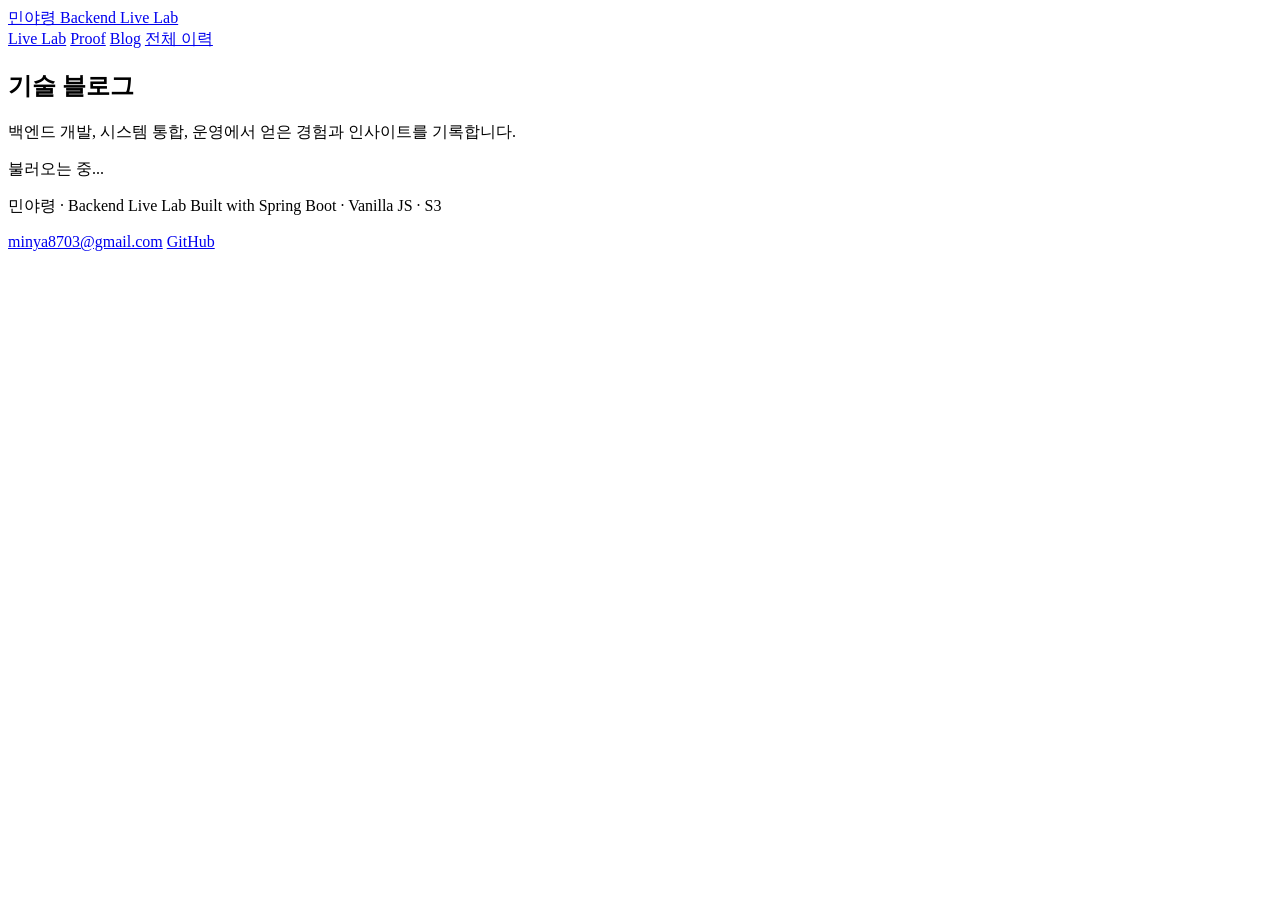
==== src/main/resources/static/blog.html @ e2b60fe7 "refactor: clean architecture (domain/application/presentation/infra) - Google OAuth + JWT auth for b" ====
<!doctype html>
<html lang="ko">
<head>
  <meta charset="utf-8" />
  <meta name="viewport" content="width=device-width, initial-scale=1" />
  <title>기술 블로그 · 민야령 Backend Live Lab</title>
  <meta name="description" content="민야령의 기술 블로그. 백엔드, EAI, MSA, 클라우드 경험과 인사이트." />
  <link rel="icon" type="image/svg+xml" href="/favicon.svg" />
  <link rel="stylesheet" href="/assets/css/style.css" />
  <link rel="stylesheet" href="/blog/blog.css" />
</head>
<body>
  <header class="topbar">
    <a class="brand" href="/">민야령 <span class="brand-sub">Backend Live Lab</span></a>
    <nav class="nav">
      <a href="/#lab">Live Lab</a>
      <a href="/#proof">Proof</a>
      <a href="/blog.html">Blog</a>
      <a href="/career.html">전체 이력</a>
    </nav>
  </header>

  <main>
    <section class="hero blog-hero">
      <div class="blog-hero-row">
        <div>
          <h1 class="hero-title">기술 블로그</h1>
          <p class="hero-sub">백엔드 개발, 시스템 통합, 운영에서 얻은 경험과 인사이트를 기록합니다.</p>
        </div>
        <div class="auth-area" data-auth-area></div>
      </div>
    </section>

    <section class="blog-list-section">
      <div class="blog-grid" data-posts>
        <p class="blog-loading">불러오는 중...</p>
      </div>
      <div class="blog-paging" data-paging></div>
    </section>
  </main>

  <footer class="footer">
    <p class="footer-line">
      <span>민야령 · Backend Live Lab</span>
      <span class="dim">Built with Spring Boot · Vanilla JS · S3</span>
    </p>
    <p class="footer-line">
      <a href="mailto:minya8703@gmail.com">minya8703@gmail.com</a>
      <a href="https://github.com/minya8703" target="_blank" rel="noopener">GitHub</a>
    </p>
  </footer>

  <script src="/blog/auth.js" defer></script>
  <script src="/blog/blog.js" defer></script>
</body>
</html>
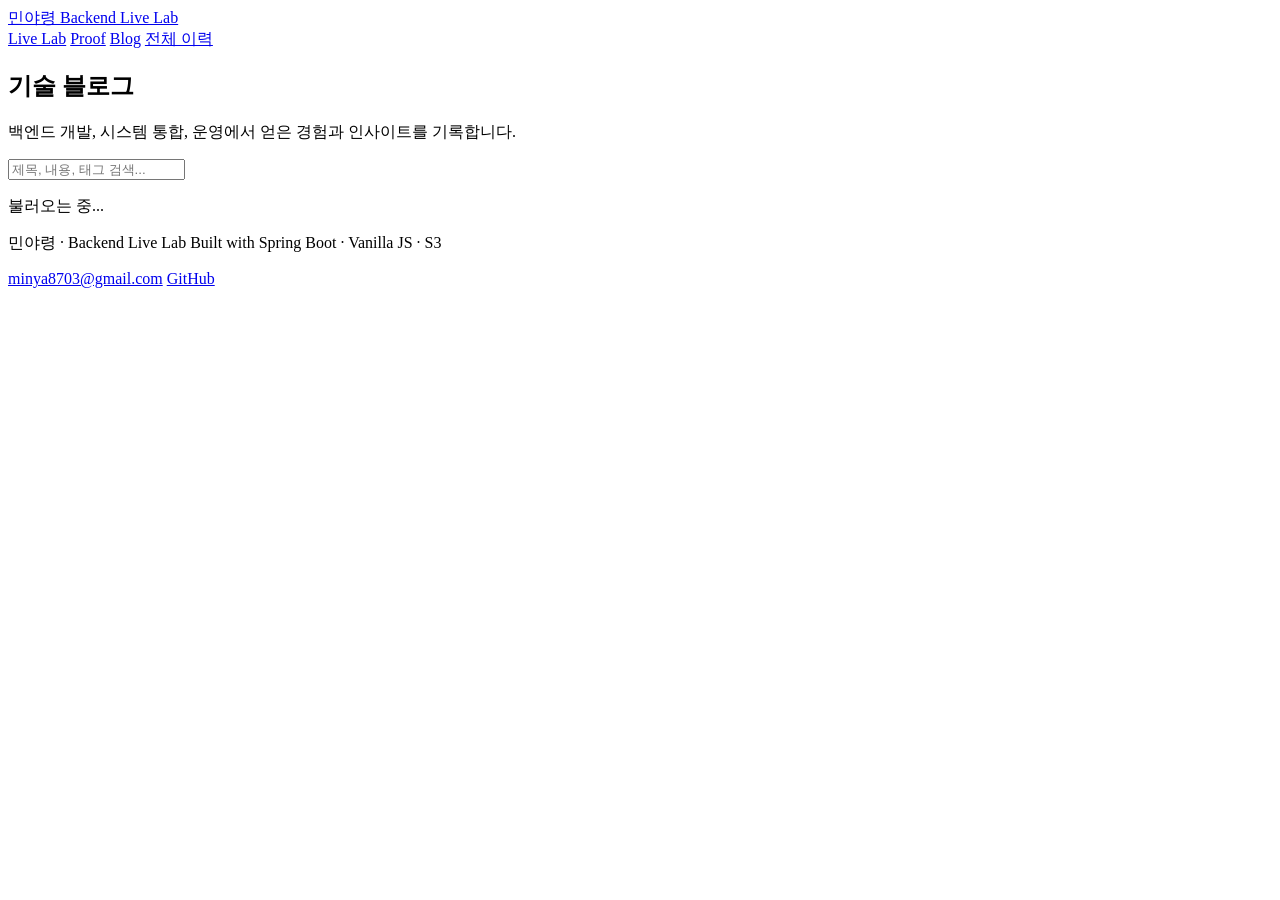
==== commit 11829dee: "Add blog search: filter by title, content, and tags Debounced input searches across title, summary, " ====
--- a/src/main/resources/static/blog.html
+++ b/src/main/resources/static/blog.html
@@ -27,12 +27,19 @@
           <h1 class="hero-title">기술 블로그</h1>
           <p class="hero-sub">백엔드 개발, 시스템 통합, 운영에서 얻은 경험과 인사이트를 기록합니다.</p>
         </div>
-        <div class="auth-area" data-auth-area></div>
+        <div class="blog-hero-actions">
+          <a class="btn btn-primary blog-write-button" href="/blog/write.html" data-blog-write-button data-admin-only style="display: none;">글쓰기</a>
+          <div class="auth-area" data-auth-area></div>
+        </div>
       </div>
     </section>
 
     <section class="blog-list-section">
-      <div class="blog-grid" data-posts>
+      <div class="velog-search-wrap">
+        <input type="text" class="velog-search" data-search placeholder="제목, 내용, 태그 검색..." />
+      </div>
+      <div class="blog-tag-filter" data-tag-filter></div>
+      <div class="blog-list" data-posts>
         <p class="blog-loading">불러오는 중...</p>
       </div>
       <div class="blog-paging" data-paging></div>
